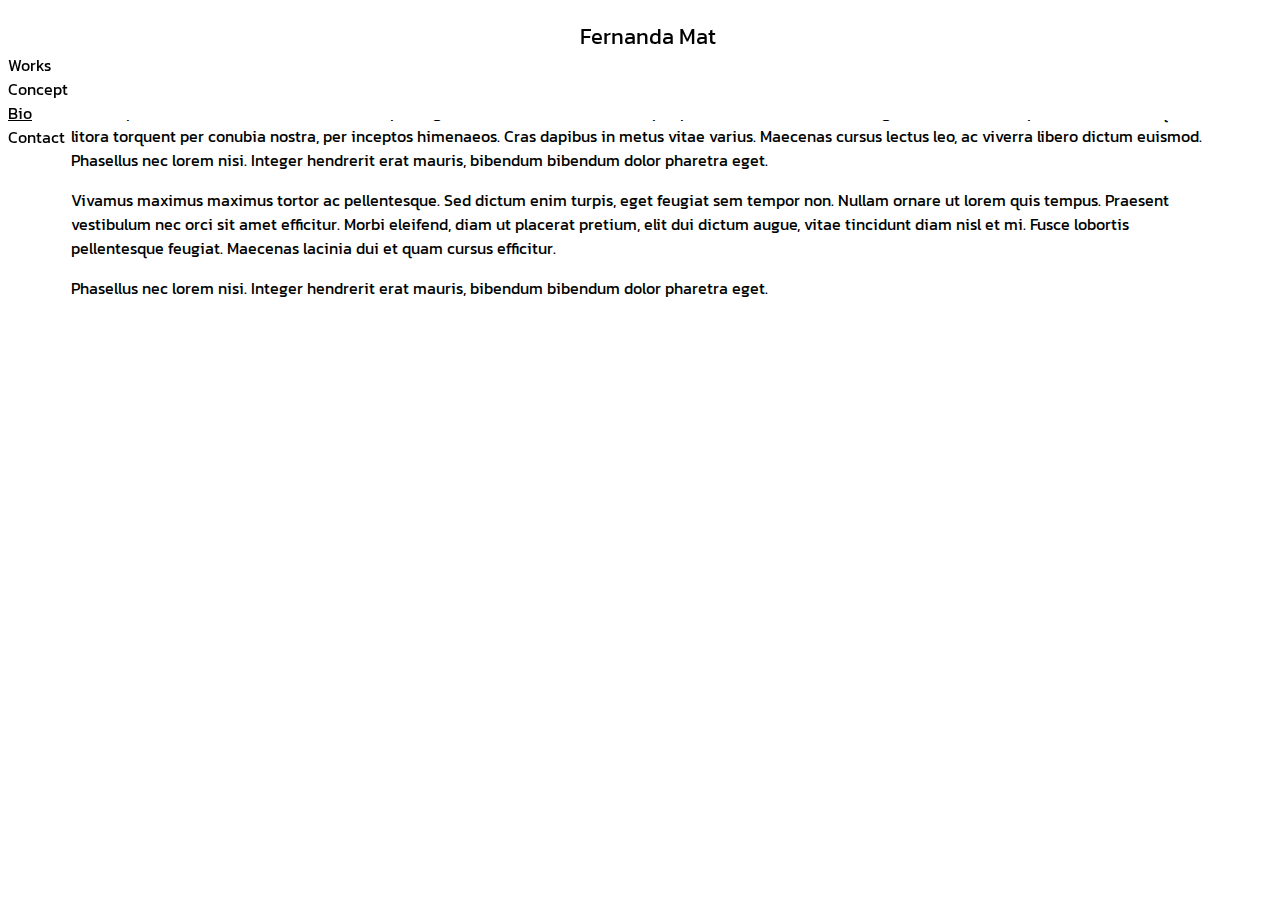
==== bio.html @ 2924e030 "Hover de menu y barra de navegacion fija." ====
<!DOCTYPE html>
<html lang="en">
  <head>
    <meta charset="utf-8">
    <meta http-equiv="X-UA-Compatible" content="IE=edge">
    <meta name="viewport" content="width=device-width, initial-scale=1">
    <!-- The above 3 meta tags *must* come first in the head; any other head content must come *after* these tags -->
    <title>Fernanda Mat</title>
    <link rel="shortcut icon" type="image/png" href="img/favicon.png"/>

    <!-- Bootstrap -->
    <link href="css/bootstrap.min.css" rel="stylesheet">
    <link href="css/main.css" rel="stylesheet">
    <link href="https://fonts.googleapis.com/css?family=Kanit" rel="stylesheet">

    <!-- HTML5 shim and Respond.js for IE8 support of HTML5 elements and media queries -->
    <!-- WARNING: Respond.js doesn't work if you view the page via file:// -->
    <!--[if lt IE 9]>
      <script src="https://oss.maxcdn.com/html5shiv/3.7.3/html5shiv.min.js"></script>
      <script src="https://oss.maxcdn.com/respond/1.4.2/respond.min.js"></script>
    <![endif]-->
  </head>
  <body>
    <div class="row navigation">
      <div class="col-xs-12 col-sm-4" id="nav-name-div">
        <a id="nav-name" href="index.html">Fernanda Mat</a>
      </div>
      <div class="col-xs-3 col-sm-2">
        <a id="works-button" href="works.html">Works</a>
      </div>
      <div class="col-xs-3 col-sm-2">
        <a href="concept.html">Concept</a>
      </div>
      <div class="col-xs-3 col-sm-2">
        <a class="active" href="#">Bio</a>
      </div>
      <div class="col-xs-3 col-sm-2">
        <a href="contact.html">Contact</a>
      </div>
    </div>

    <div class="content bio">
      <div class="row">
        <div class="col-xs-12">
          <p>Lorem ipsum dolor sit amet, consectetur adipiscing elit. Praesent nibh nulla, semper placerat tellus vel, ultrices egestas diam. Class aptent taciti sociosqu ad litora torquent per conubia nostra, per inceptos himenaeos. Cras dapibus in metus vitae varius. Maecenas cursus lectus leo, ac viverra libero dictum euismod. Phasellus nec lorem nisi. Integer hendrerit erat mauris, bibendum bibendum dolor pharetra eget.</p>
          <p> Vivamus maximus maximus tortor ac pellentesque. Sed dictum enim turpis, eget feugiat sem tempor non. Nullam ornare ut lorem quis tempus. Praesent vestibulum nec orci sit amet efficitur. Morbi eleifend, diam ut placerat pretium, elit dui dictum augue, vitae tincidunt diam nisl et mi. Fusce lobortis pellentesque feugiat. Maecenas lacinia dui et quam cursus efficitur.</p>
          <p>Phasellus nec lorem nisi. Integer hendrerit erat mauris, bibendum bibendum dolor pharetra eget.</p>
        </div>
      </div>
    </div>

    <!-- jQuery (necessary for Bootstrap's JavaScript plugins) -->
    <script src="https://ajax.googleapis.com/ajax/libs/jquery/1.12.4/jquery.min.js"></script>
    <!-- Include all compiled plugins (below), or include individual files as needed -->
    <script src="js/bootstrap.min.js"></script>
    <script src="js/scripts.js"></script>
  </body>
</html>
---- css/main.css ----
/*****************************NAV******************************/
.navigation {
  padding-top: 20px;
  margin-left: 0px;
  margin-right: 0px;
  position: fixed;
  width: 100%;
  background-color: white;
  top: 0;
  z-index: 1;
  height: 100px;
}
.navigation .active {
  text-decoration: underline !important;
}
#nav-name-div {
  text-align: center;
}
#nav-name {
  font-size: 22px;
}

a {
  text-decoration: none !important;
  color: black;
}

/* unvisited link */
a:link {
    color: black;
}

/* visited link */
a:visited {
    color: black;
}

/* mouse over link */
a:hover {
    color: black;
}

/* selected link */
a:active {
    color: black;
}
/*****************************General******************************/
body {
  font-family: 'Kanit', sans-serif;
}
.content {
  margin: 5%;
  margin-top: 100px;
}
/*****************************Main******************************/

/*****************************Works******************************/

#works-button:hover + #works-menu{
  display: block;
}
.works h2 {
  font-weight: 800;
  text-align: center;
}
.works h5 {
  font-weight: 800;
  text-align: center;
}
.works .piece p {
  text-align: center;
}
/*.works .series p {
  text-align: left;
}*/
img {
  width: 100%;
  max-width: 500px;
  display: block;
  margin-left: auto;
  margin-right: auto;
  margin-bottom: 10px;
}
.piece {
  margin-top: 25px;
  margin-bottom: 25px;
}
#works-menu {
  display: none;
  background-color: white;
  padding: 8px;
}
#works-menu:hover{
  display: block;
}
#works-menu a {
  display: block;
  margin: 5px;
}
#works-menu img {
  display: inline-block;
  width: 16px;
  vertical-align: -webkit-baseline-middle;
}

/*****************************Bio******************************/

/*****************************Contact******************************/
.contact h4 {
  text-align: center;
  padding-top: 10%;
}

/*****************************Media Queries******************************/
@media (max-width: 767px) {
  #nav-name-div {
    margin-bottom: 10px;
  }
  #works-menu {
    min-width: max-content;
  }
  .works .series-description {
    margin-left: 5%;
    margin-right: 5%;
  }

}
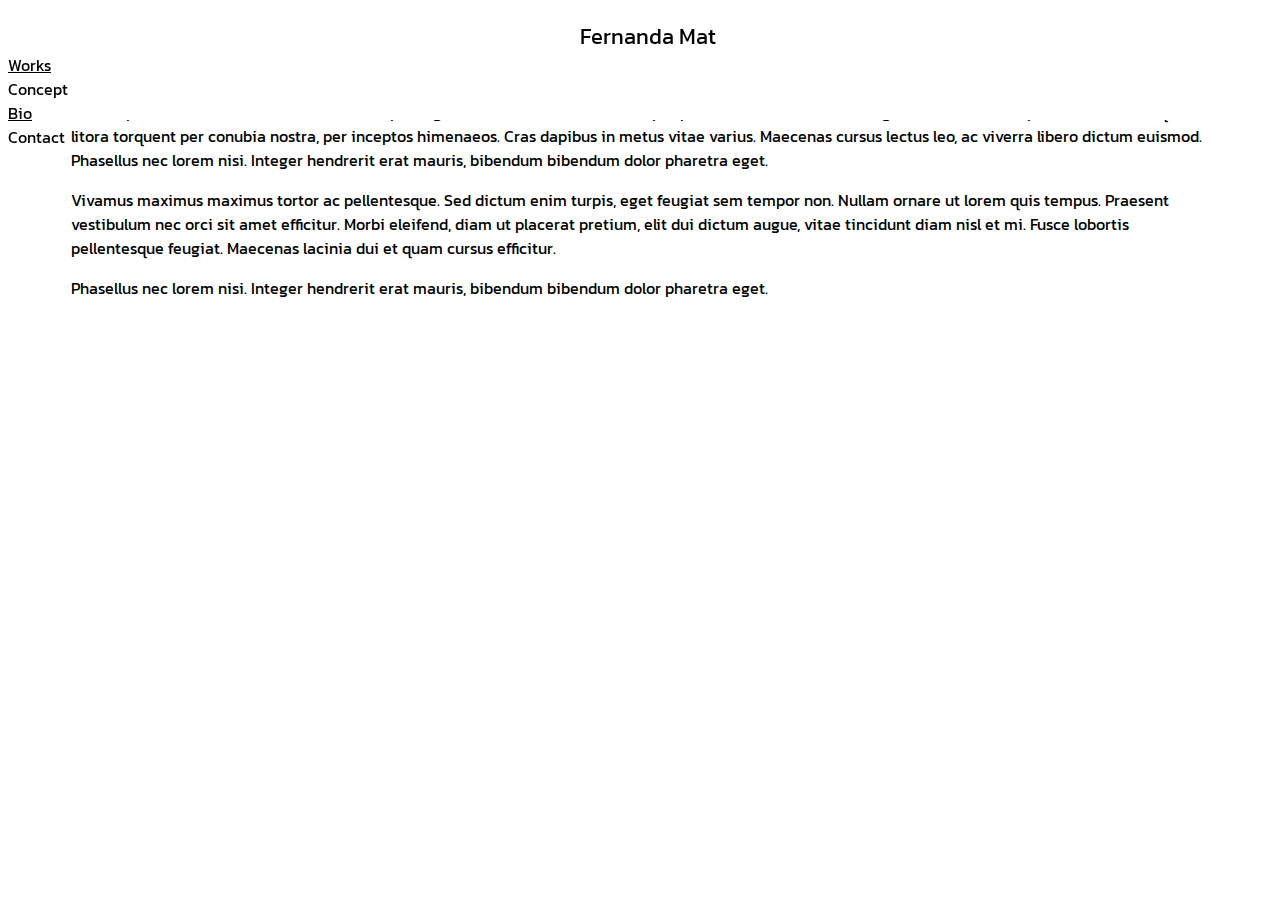
==== commit 45597afb: "Se separan oil, illustration e installation en paginas distintas" ====
--- a/bio.html
+++ b/bio.html
@@ -26,7 +26,12 @@
         <a id="nav-name" href="index.html">Fernanda Mat</a>
       </div>
       <div class="col-xs-3 col-sm-2">
-        <a id="works-button" href="works.html">Works</a>
+        <a id="works-button" class="active">Works</a>
+        <div id="works-menu">
+          <a href="oil.html"><img src="img/bullet.png" alt="">Oil</a>
+          <a href="illustration.html"><img src="img/bullet.png" alt="">Illustration</a>
+          <a href="installation.html"><img src="img/bullet.png" alt="">Installation</a>
+        </div>
       </div>
       <div class="col-xs-3 col-sm-2">
         <a href="concept.html">Concept</a>
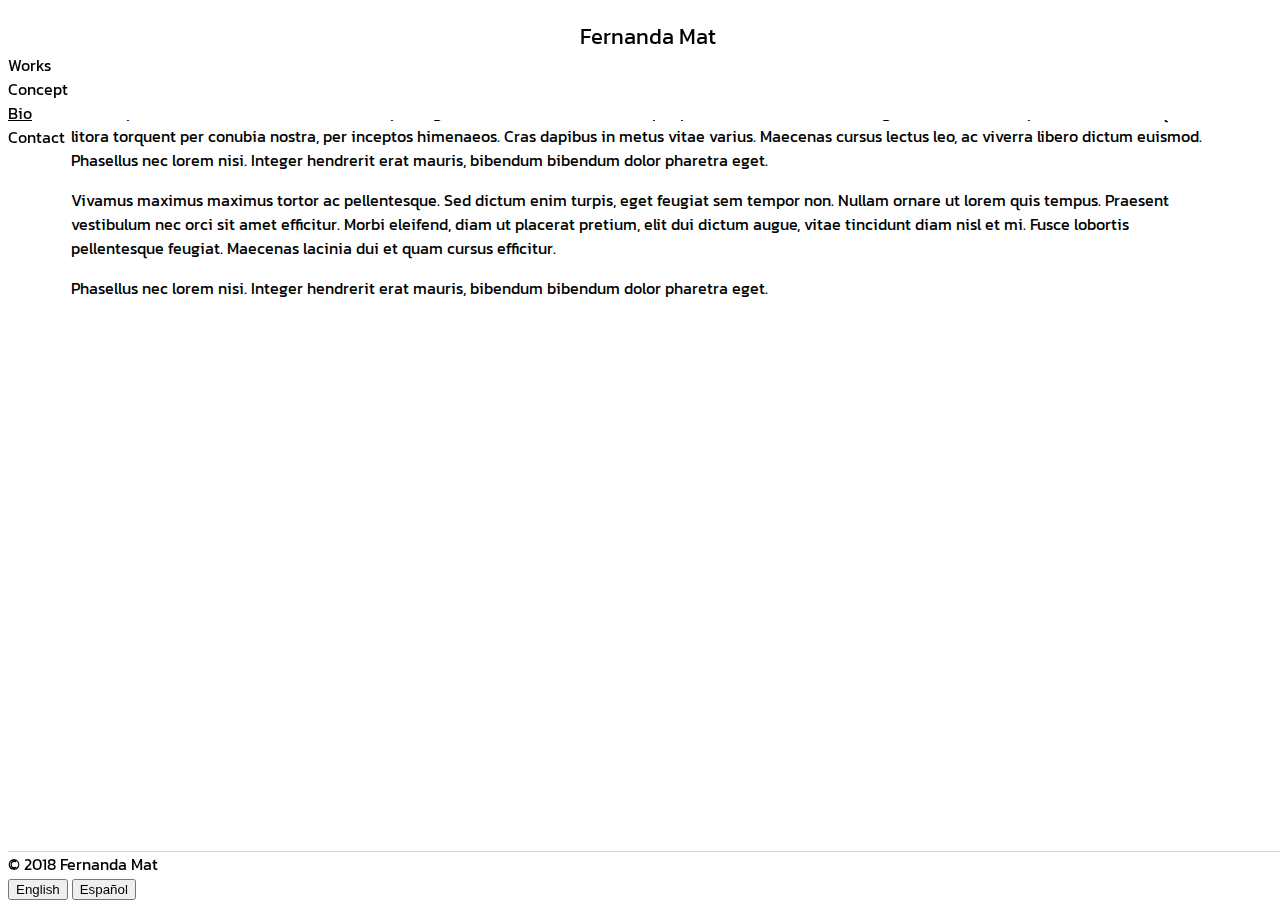
==== commit 9f879924: "Copyright, footer y bugs arreglados" ====
--- a/bio.html
+++ b/bio.html
@@ -26,7 +26,7 @@
         <a id="nav-name" href="index.html">Fernanda Mat</a>
       </div>
       <div class="col-xs-3 col-sm-2">
-        <a id="works-button" class="active">Works</a>
+        <a id="works-button">Works</a>
         <div id="works-menu">
           <a href="oil.html"><img src="img/bullet.png" alt="">Oil</a>
           <a href="illustration.html"><img src="img/bullet.png" alt="">Illustration</a>
@@ -53,6 +53,17 @@
         </div>
       </div>
     </div>
+    <div class="footer">
+      <div class="row">
+        <div class="col-xs-6 col-xs-offset-2">
+          © 2018 Fernanda Mat
+        </div>
+        <div class="col-xs-4">
+          <button id="enButton" type="button" onclick="changeLan('en')" name="button">English</button>
+          <button id="spButton" type="button" onclick="changeLan('sp')" name="button">Español</button>
+        </div>
+      </div>
+    </div>    
 
     <!-- jQuery (necessary for Bootstrap's JavaScript plugins) -->
     <script src="https://ajax.googleapis.com/ajax/libs/jquery/1.12.4/jquery.min.js"></script>
--- a/css/main.css
+++ b/css/main.css
@@ -49,15 +49,28 @@
 body {
   font-family: 'Kanit', sans-serif;
 }
+body {
+ /*background-image: url("../img/moon.jpg");
+ background-repeat: no-repeat;
+ background-size: cover;*/
+}
 .content {
   margin: 5%;
   margin-top: 100px;
+}
+.footer {
+  border-top-style: solid;
+  border-top-width: 1px;
+  border-top-color: lightgray;
+  bottom: 0;
+  position: fixed;
+  width: 100%;
 }
 /*****************************Main******************************/
 
 /*****************************Works******************************/
 
-#works-button:hover + #works-menu{
+#works-button:hover + #works-menu, #works-button:focus + #works-menu {
   display: block;
 }
 .works h2 {
@@ -111,6 +124,10 @@
   text-align: center;
   padding-top: 10%;
 }
+.copyright-p {
+  text-align: center;
+  margin-top: 70px;
+}
 
 /*****************************Media Queries******************************/
 @media (max-width: 767px) {
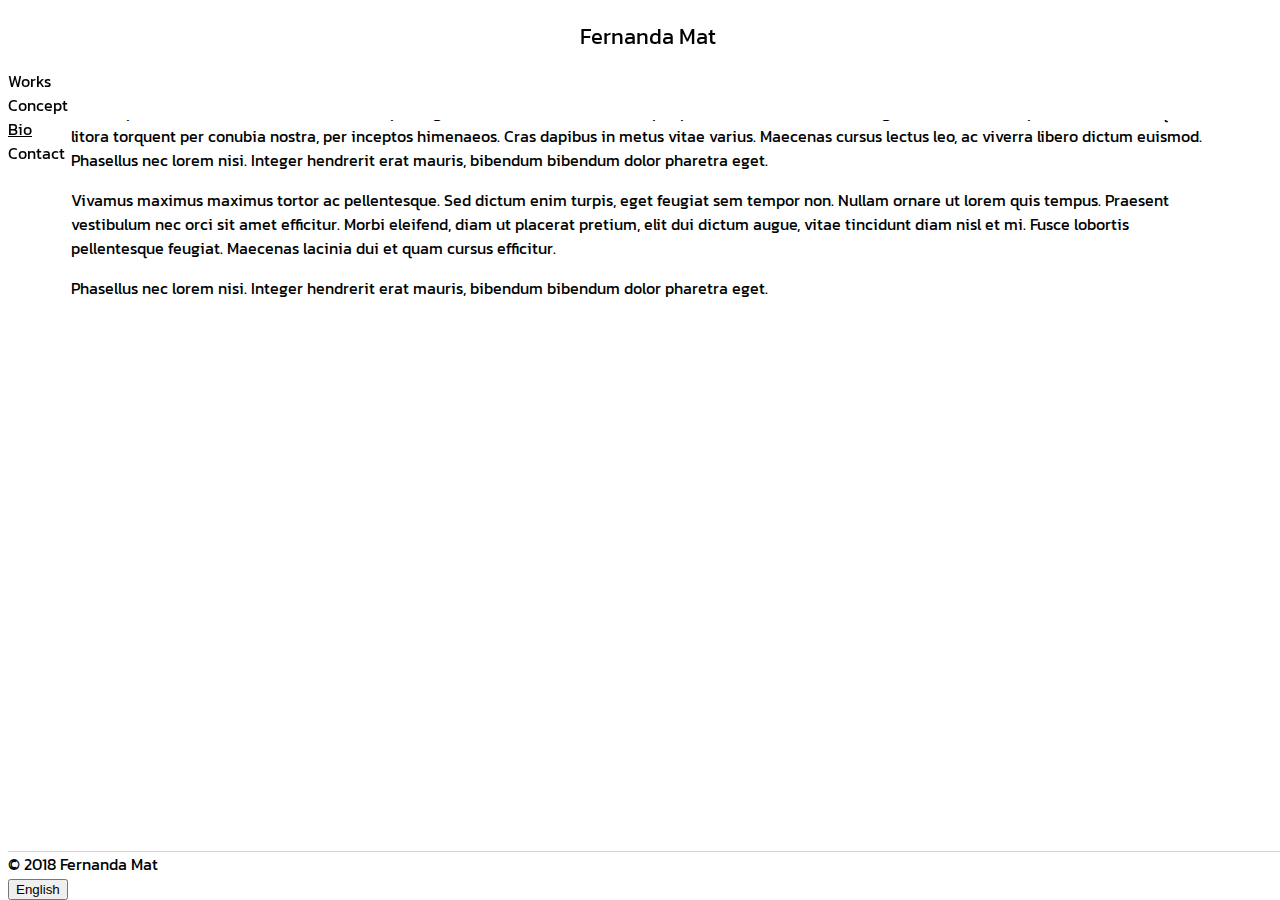
==== commit 6fbf7347: "Intento de fix de hover mobile" ====
--- a/bio.html
+++ b/bio.html
@@ -26,7 +26,7 @@
         <a id="nav-name" href="index.html">Fernanda Mat</a>
       </div>
       <div class="col-xs-3 col-sm-2">
-        <a id="works-button">Works</a>
+        <p id="works-button" onclick="toggleWorksMenu()">Works</p>
         <div id="works-menu">
           <a href="oil.html"><img src="img/bullet.png" alt="">Oil</a>
           <a href="illustration.html"><img src="img/bullet.png" alt="">Illustration</a>
@@ -63,7 +63,7 @@
           <button id="spButton" type="button" onclick="changeLan('sp')" name="button">Español</button>
         </div>
       </div>
-    </div>    
+    </div>
 
     <!-- jQuery (necessary for Bootstrap's JavaScript plugins) -->
     <script src="https://ajax.googleapis.com/ajax/libs/jquery/1.12.4/jquery.min.js"></script>
--- a/css/main.css
+++ b/css/main.css
@@ -65,13 +65,18 @@
   bottom: 0;
   position: fixed;
   width: 100%;
+  background-color: white;
 }
 /*****************************Main******************************/
 
 /*****************************Works******************************/
 
-#works-button:hover + #works-menu, #works-button:focus + #works-menu {
+#works-button:hover + #works-menu, #works-button:active + #works-menu, #works-button:focus + #works-menu {
   display: block;
+}
+#works-button {
+  cursor: default;
+  margin-bottom: 0px;
 }
 .works h2 {
   font-weight: 800;
@@ -116,6 +121,12 @@
   width: 16px;
   vertical-align: -webkit-baseline-middle;
 }
+.series-description {
+  border-bottom-style: solid;
+  border-bottom-width: 1px;
+  margin-bottom: 25px;
+  padding-bottom: 35px;
+}
 
 /*****************************Bio******************************/
 
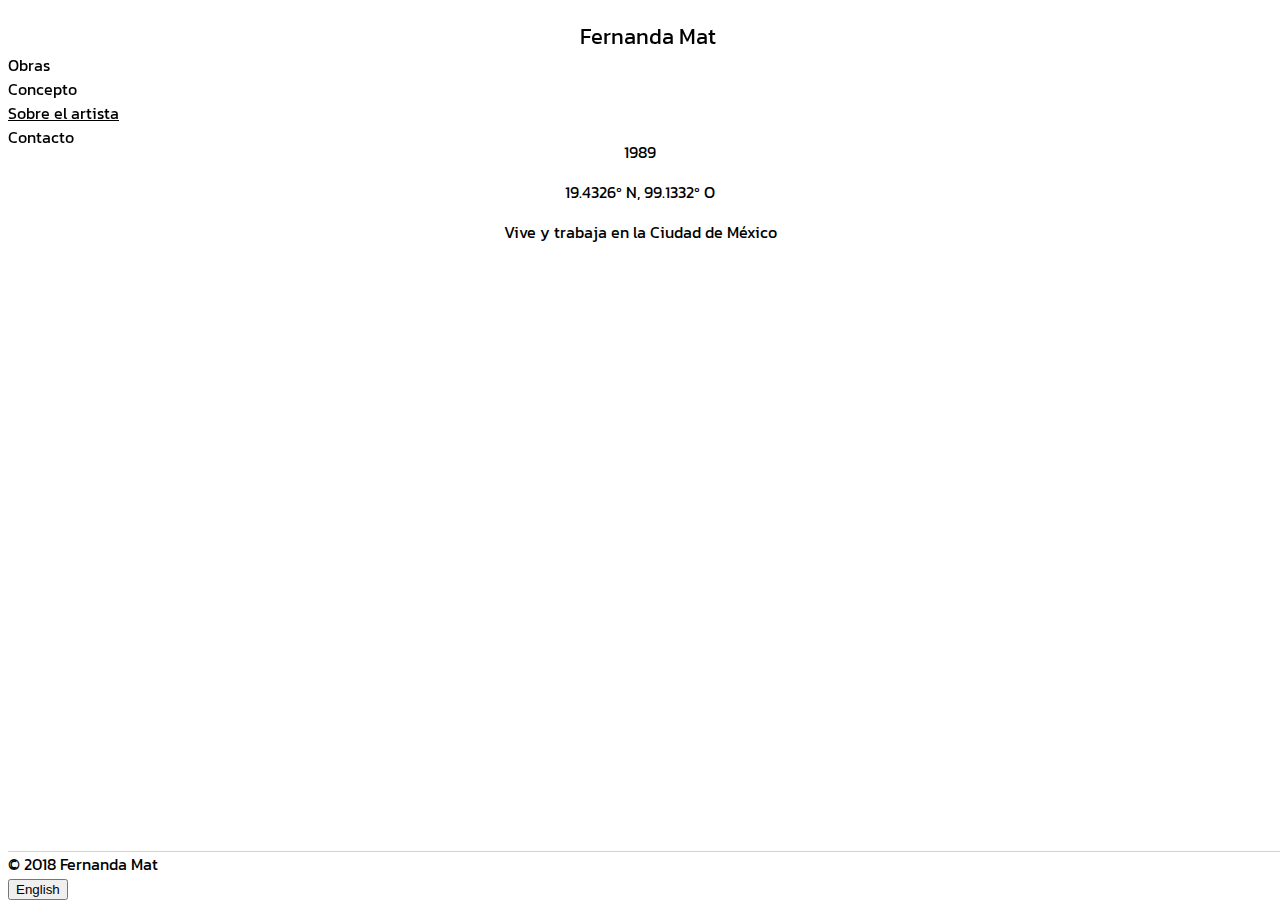
==== commit cf1f14ff: "Traducciones aplicadas en todos lados" ====
--- a/bio.html
+++ b/bio.html
@@ -26,30 +26,50 @@
         <a id="nav-name" href="index.html">Fernanda Mat</a>
       </div>
       <div class="col-xs-3 col-sm-2">
-        <p id="works-button" onclick="toggleWorksMenu()">Works</p>
+        <p id="works-button" class="lanBlock sp" onclick="toggleWorksMenu()">Obras</p>
+        <p id="works-button" class="lanBlock en" onclick="toggleWorksMenu()">Works</p>
         <div id="works-menu">
-          <a href="oil.html"><img src="img/bullet.png" alt="">Oil</a>
-          <a href="illustration.html"><img src="img/bullet.png" alt="">Illustration</a>
-          <a href="installation.html"><img src="img/bullet.png" alt="">Installation</a>
+          <div class="lanBlock sp">
+            <a href="oil.html"><img src="img/bullet.png" alt="">Óleo</a>
+            <a href="illustration.html"><img src="img/bullet.png" alt="">Ilustración</a>
+            <a href="installation.html"><img src="img/bullet.png" alt="">Instalación</a>
+          </div>
+          <div class="lanBlock en">
+            <a href="oil.html"><img src="img/bullet.png" alt="">Oil</a>
+            <a href="illustration.html"><img src="img/bullet.png" alt="">Illustration</a>
+            <a href="installation.html"><img src="img/bullet.png" alt="">Installation</a>
+          </div>
         </div>
       </div>
       <div class="col-xs-3 col-sm-2">
-        <a href="concept.html">Concept</a>
+        <a class="lanBlock sp" href="concept.html">Concepto</a>
+        <a class="lanBlock en" href="concept.html">Concept</a>
       </div>
       <div class="col-xs-3 col-sm-2">
-        <a class="active" href="#">Bio</a>
+        <a class="lanBlock sp active" href="bio.html">Sobre el artista</a>
+        <a class="lanBlock en active" href="bio.html">About</a>
       </div>
       <div class="col-xs-3 col-sm-2">
-        <a href="contact.html">Contact</a>
+        <a class="lanBlock sp" href="contact.html">Contacto</a>
+        <a class="lanBlock en" href="contact.html">Contact</a>
       </div>
     </div>
 
     <div class="content bio">
       <div class="row">
         <div class="col-xs-12">
-          <p>Lorem ipsum dolor sit amet, consectetur adipiscing elit. Praesent nibh nulla, semper placerat tellus vel, ultrices egestas diam. Class aptent taciti sociosqu ad litora torquent per conubia nostra, per inceptos himenaeos. Cras dapibus in metus vitae varius. Maecenas cursus lectus leo, ac viverra libero dictum euismod. Phasellus nec lorem nisi. Integer hendrerit erat mauris, bibendum bibendum dolor pharetra eget.</p>
-          <p> Vivamus maximus maximus tortor ac pellentesque. Sed dictum enim turpis, eget feugiat sem tempor non. Nullam ornare ut lorem quis tempus. Praesent vestibulum nec orci sit amet efficitur. Morbi eleifend, diam ut placerat pretium, elit dui dictum augue, vitae tincidunt diam nisl et mi. Fusce lobortis pellentesque feugiat. Maecenas lacinia dui et quam cursus efficitur.</p>
-          <p>Phasellus nec lorem nisi. Integer hendrerit erat mauris, bibendum bibendum dolor pharetra eget.</p>
+          <div class="lanBlock sp">
+            <p>Nacida en la Ciudad de México</p>
+            <p>1989</p>
+            <p>19.4326º N, 99.1332º O</p>
+            <p>Vive y trabaja en la Ciudad de México</p>
+          </div>
+          <div class="lanBlock en">
+            <p>Born in Mexico City</p>
+            <p>1989</p>
+            <p>19.4326º N, 99.1332º O</p>
+            <p>Lives and works in Mexico City</p>
+          </div>
         </div>
       </div>
     </div>
--- a/css/main.css
+++ b/css/main.css
@@ -129,9 +129,16 @@
 }
 
 /*****************************Bio******************************/
+.bio {
+  text-align: center;
+}
 
 /*****************************Contact******************************/
 .contact h4 {
+  text-align: center;
+  padding-top: 30px;
+}
+.contact p {
   text-align: center;
   padding-top: 10%;
 }
